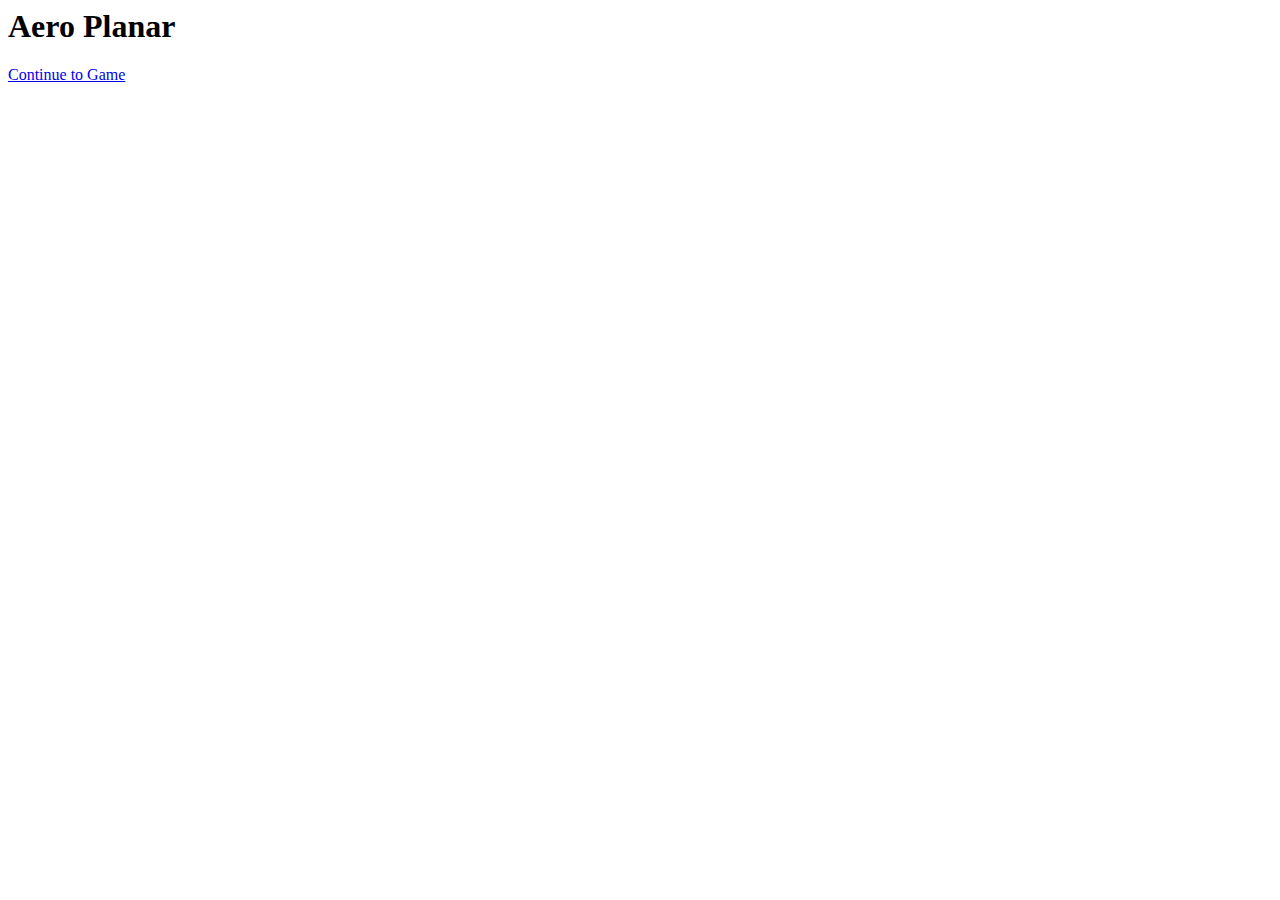
==== index.html @ 4d4c36fb "Renamed Index.html to index" ====
<html>
<head>
    <meta charset="UTF-8">
    <title>Aero Planar</title>
</head>
<body>
    <h1>
        Aero Planar
    </h1>
    <a href="AeroPlanar/Home.htm">
        Continue to Game
    </a>
</body>
</html>
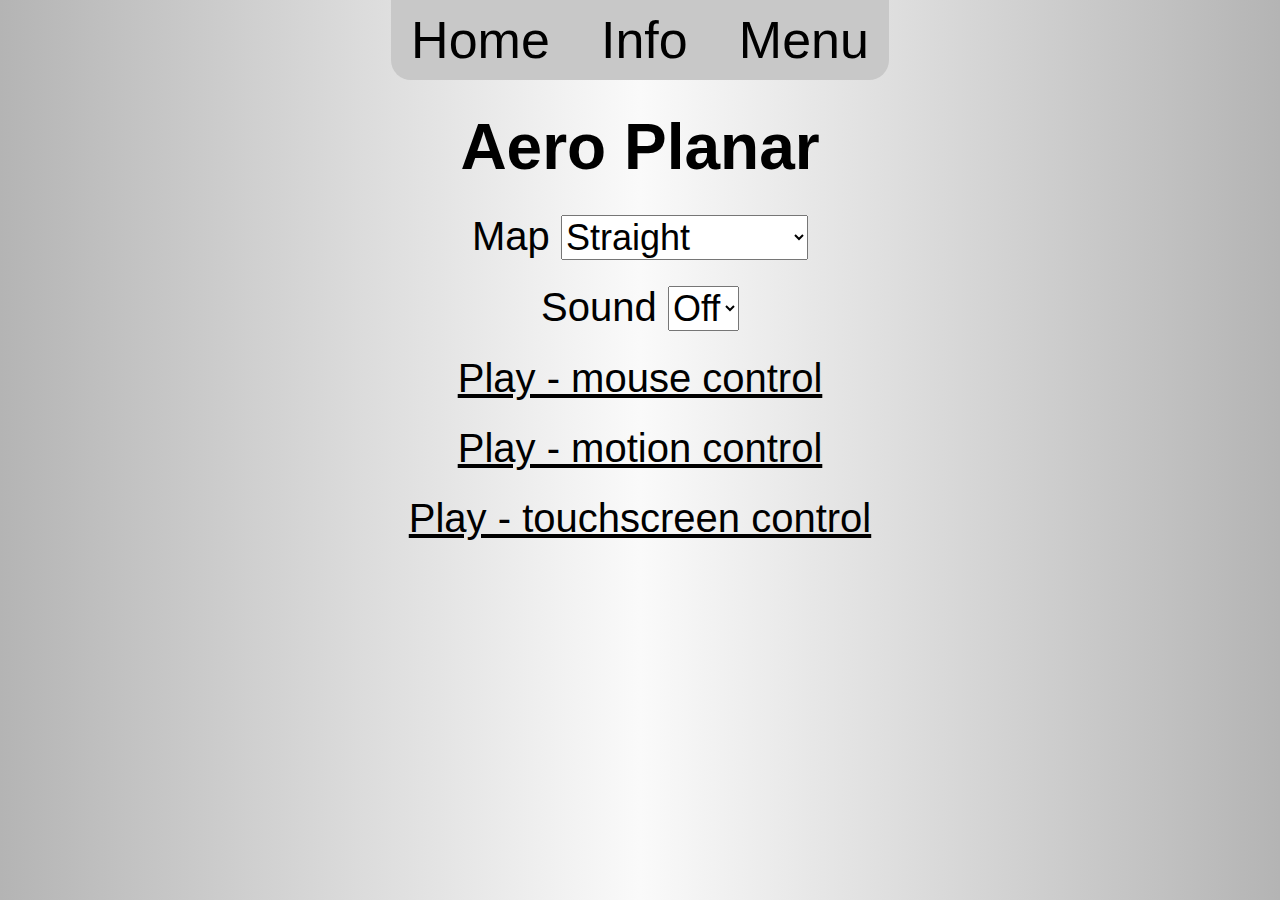
==== commit ec6773f7: "Updated index.html and readme" ====
--- a/index.html
+++ b/index.html
@@ -2,6 +2,10 @@
 <head>
     <meta charset="UTF-8">
     <title>Aero Planar</title>
+    
+    <script type="text/javascript">
+        location = "AeroPlanar/Home.htm";
+    </script>
 </head>
 <body>
     <h1>
